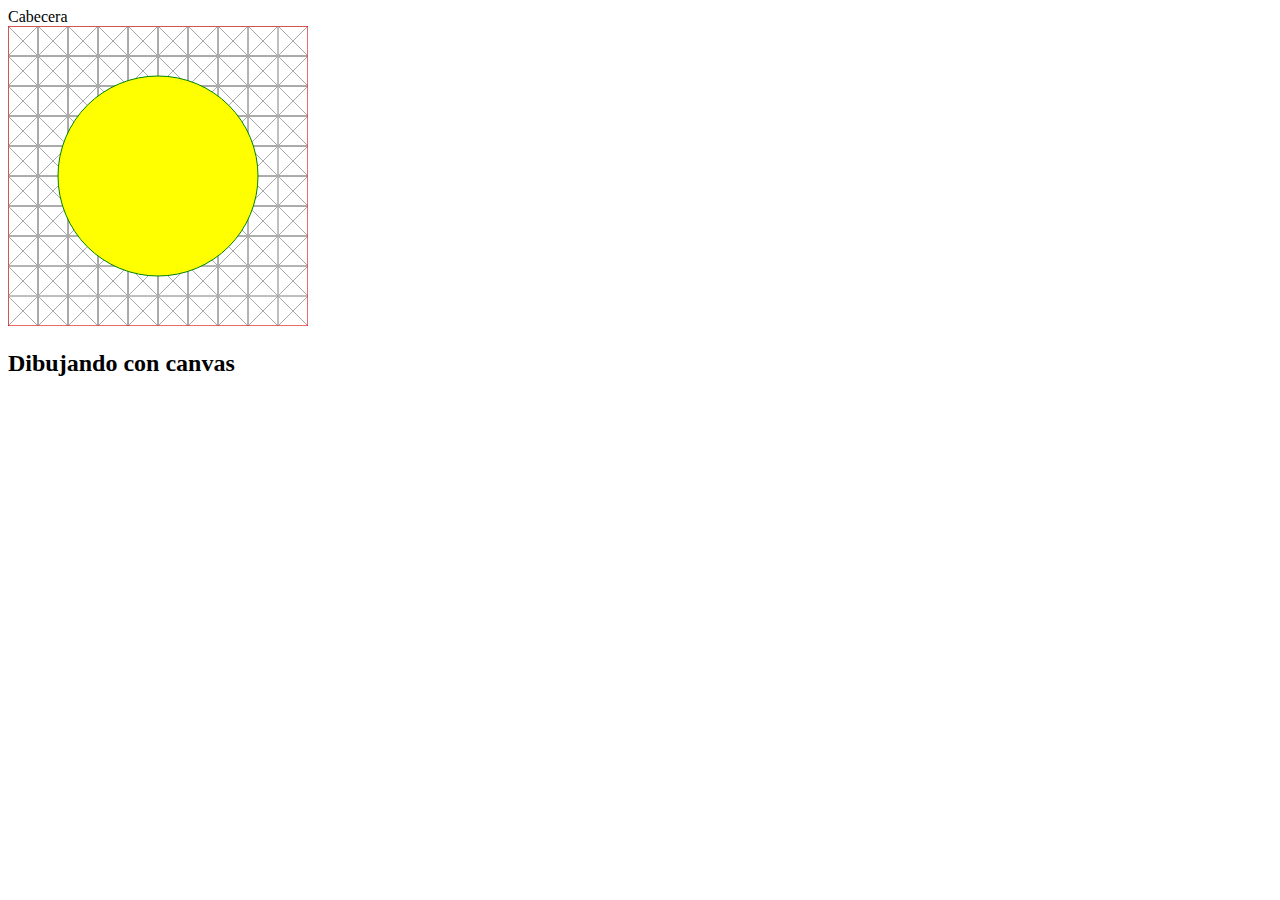
==== index.html @ e96c1aae "Dibujando Canvas" ====
<!DOCTYPE html>
<html lang="es">
<head>
	<meta charset="UTF-8">
	<title>Document</title>
	<script type="text/javascript" src="js/canvas.js"></script>
</head>
<body>
	<header>Cabecera</header>
<!-- los canvas por defecto son blancos, podemos comprobar que está ahí con el inspector de elementos del navegador
-->	
	<canvas width="300px" height="300px" id="dibujito"></canvas>  
	<h2>Dibujando con canvas</h2>
	<script type="text/javascript" >
	inicio();
	</script>
</body>
</html>
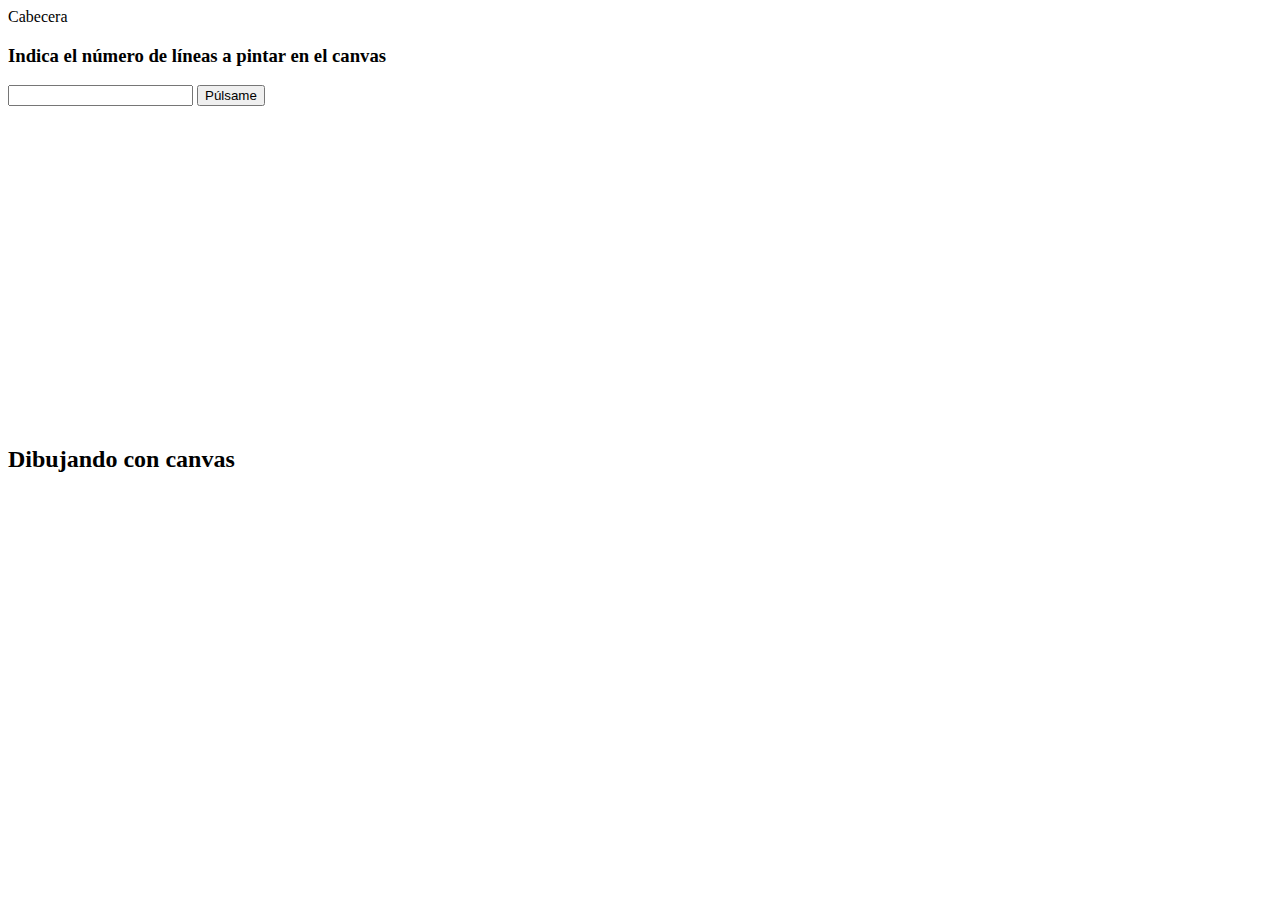
==== commit 7af90b3a: "Dibujando canvas desde evento click" ====
--- a/index.html
+++ b/index.html
@@ -9,10 +9,16 @@
 	<header>Cabecera</header>
 <!-- los canvas por defecto son blancos, podemos comprobar que está ahí con el inspector de elementos del navegador
 -->	
+	<p>
+		<h3>Indica el número de líneas a pintar en el canvas</h3>
+		<input type="text" id="numLineas" />
+		<input type="button" id="boton" value="Púlsame" />
+	</p>
 	<canvas width="300px" height="300px" id="dibujito"></canvas>  
 	<h2>Dibujando con canvas</h2>
+	
 	<script type="text/javascript" >
-	inicio();
+		inicio();
 	</script>
 </body>
 </html>